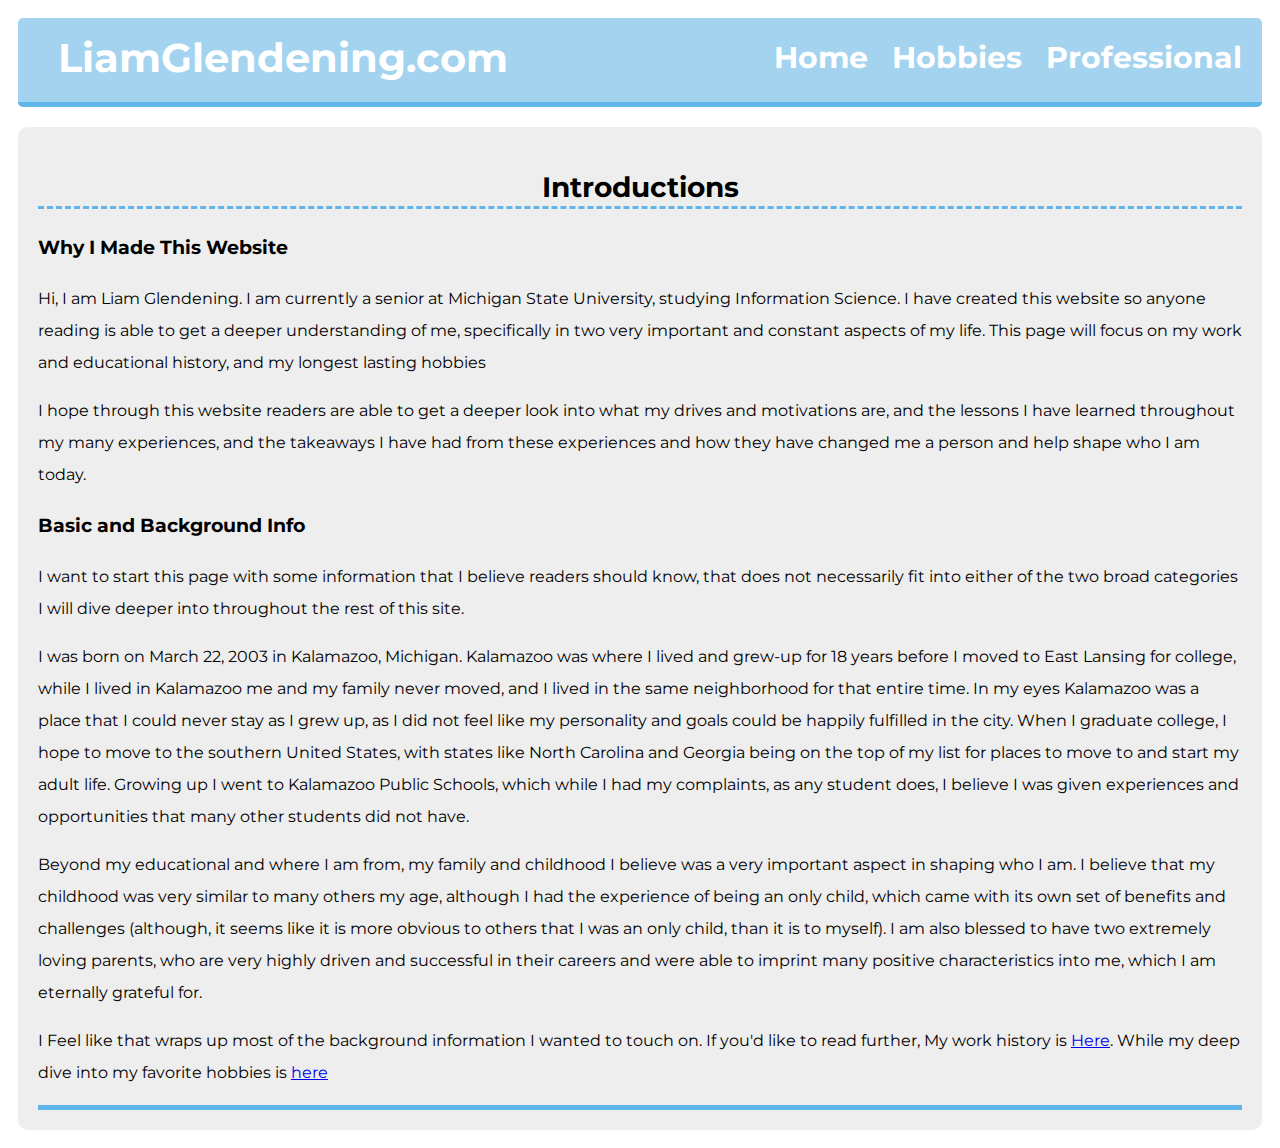
==== index.html @ 1afa0b63 "Added all exisiting files" ====
<!DOCTYPE html>
<html lang="en">
  <head>
    <link rel="preconnect" href="https://fonts.googleapis.com">
    <link rel="preconnect" href="https://fonts.gstatic.com" crossorigin>
    <link href="https://fonts.googleapis.com/css2?family=Montserrat:ital,wght@0,100..900;1,100..900&display=swap" rel="stylesheet">
    <meta charset="UTF-8">
    <meta name="viewport" content="width=device-width, initial-scale=1.0">
    <meta http-equiv="X-UA-Compatible" content="ie=edge">
    <title>Homepage</title>
    <link rel="stylesheet" href="screen.css">
  </head>
  <body>
    <Header>
      <h1>LiamGlendening.com</h1>
      <nav id="navbar">
          <ul id="navlist">
            <li><a href="index.html" class="hom">Home</a></li>
            <li><a href="hobbies.html" class="hob">Hobbies</a></li>
            <li><a href="professional.html" class="prof">Professional</a></li>
          </ul>
      </nav>
    </Header>
    <main>
      <section id="Basic-Info">
        <h2>Introductions</h2>
        <article class="post">
          <h3>Why I Made This Website</h3>
          <div class="introduction">
            <p>Hi, I am Liam Glendening. I am currently a senior at Michigan State University, studying Information Science. I have created this website so anyone reading is able to get a deeper understanding of me, specifically in two very important and constant aspects of my life. This page will focus on my work and educational history, and my longest lasting hobbies</p>
            <p>I hope through this website readers are able to get a deeper look into what my drives and motivations are, and the lessons I have learned throughout my many experiences, and the takeaways I have had from these experiences and how they have changed me a person and help shape who I am today.</p>
          </div>
          <div class="background-info">
            <h3>Basic and Background Info</h3>
            <p>I want to start this page with some information that I believe readers should know, that does not necessarily fit into either of the two broad categories I will dive deeper into throughout the rest of this site.</p>
            <p>I was born on March 22, 2003 in Kalamazoo, Michigan. Kalamazoo was where I lived and grew-up for 18 years before I moved to East Lansing for college, while I lived in Kalamazoo me and my family never moved, and I lived in the same neighborhood for that entire time. In my eyes Kalamazoo was a place that I could never stay as I grew up, as I did not feel like my personality and goals could be happily fulfilled in the city.  When I graduate college, I hope to move to the southern United States, with states like North Carolina and Georgia being on the top of my list for places to move to and start my adult life. Growing up I went to Kalamazoo Public Schools, which while I had my complaints, as any student does, I believe I was given experiences and opportunities that many other students did not have.</p>
            <p>Beyond my educational and where I am from, my family and childhood I believe was a very important aspect in shaping who I am. I believe that my childhood was very similar to many others my age, although I had the experience of being an only child, which came with its own set of benefits and challenges (although, it seems like it is more obvious to others that I was an only child, than it is to myself). I am also blessed to have two extremely loving parents, who are very highly driven and successful in their careers and were able to imprint many positive characteristics into me, which I am eternally grateful for.</p>
          </div>
          <div class="links">
            <p>I Feel like that wraps up most of the background information I wanted to touch on. If you'd like to read further, My work history is <a href="professional.html">Here</a>. While my deep dive into my favorite hobbies is <a href="hobbies.html">here</a></p>
          </div>
        </article>
      </section>
    <script src="index.js"></script>
    </main>  
  </body>
</html>
---- screen.css ----
/* Add screen styles below */
.montserrat-font {
    font-family: "Montserrat", serif;
    font-optical-sizing: auto;
    font-weight: auto;
    font-style: normal;
  }
html {
    background-color: #ffffff;
}

header {
    font-family: "Montserrat", serif;
    background-color: #a3d3ef;
    color: #ffffff;
    padding-bottom: 10px;
    padding-top: 5px;
    padding-left: 5px;
    padding-right: 0px;
    border-radius: 5px;
    position: sticky;
    top: 0;
    border-bottom: solid 5px #60b6e9;
    margin-bottom: 20px;
    margin-top: 0px;
    margin-right: 0;
    display: flex;
    flex-direction: row;
}

body {
    font-family: "Montserrat", serif;
    padding: 10px;
}
.post {
    border-bottom: #60b6e9 solid 5px;
    line-height: 2em;
}

main {
    padding: 20px;
    background-color: #eeeeee;
    border-radius: 10px;
}

h1 {
    font-size: 40px;
    padding-left: 25px;
    margin: 10px;
    display: flex;
}

h2 {
    text-align: center;
    padding-bottom: 2px;
    font-size: 28px;
    border-bottom: #60b6e9 dashed;
}

#education {
    display: flex;
    flex-direction: column;
    flex-wrap: wrap;
}

#hobbies {
    display: flex;
    flex-direction: column;
}

.galestv {
    float: right;
    margin-left: 5px;
    border-radius: 20px;

}

.louhas {
    float: inline-start;
    width: 500px;
    margin-right: 5px;

}

img {
    border-radius: 20px;
    width: 100%;
    height: auto;
    display: flex;
}

.mll {
    float: inline-end;
    width: 350px;
    margin-left: 10px;
    flex: auto;
}

.peak {
    width: 350px;
    float: inline-end;
    flex: auto;
}

.lego-shelf {
    flex: auto;
    width: 400px;
    float: inline-start;
    margin-right: 10px;
    align-self: auto;
}

.loynorrix {
    width: 450px;
    float: inline-start;
    flex: auto;
    margin-right: 10px;
}

#navbar {
    display: flex;
    flex: 1;
}

#navbar ul {
    position: absolute;
    right: 10px;
}

#navbar li {
    display: inline;
    padding: 10px;
}

#navbar li a {
    font-size: 30px;
    list-style: none;
    text-decoration: none;
    font-weight: bolder;
    color: #ffffff;
}

#navbar li a:hover {
    color: #eeeeee;
}
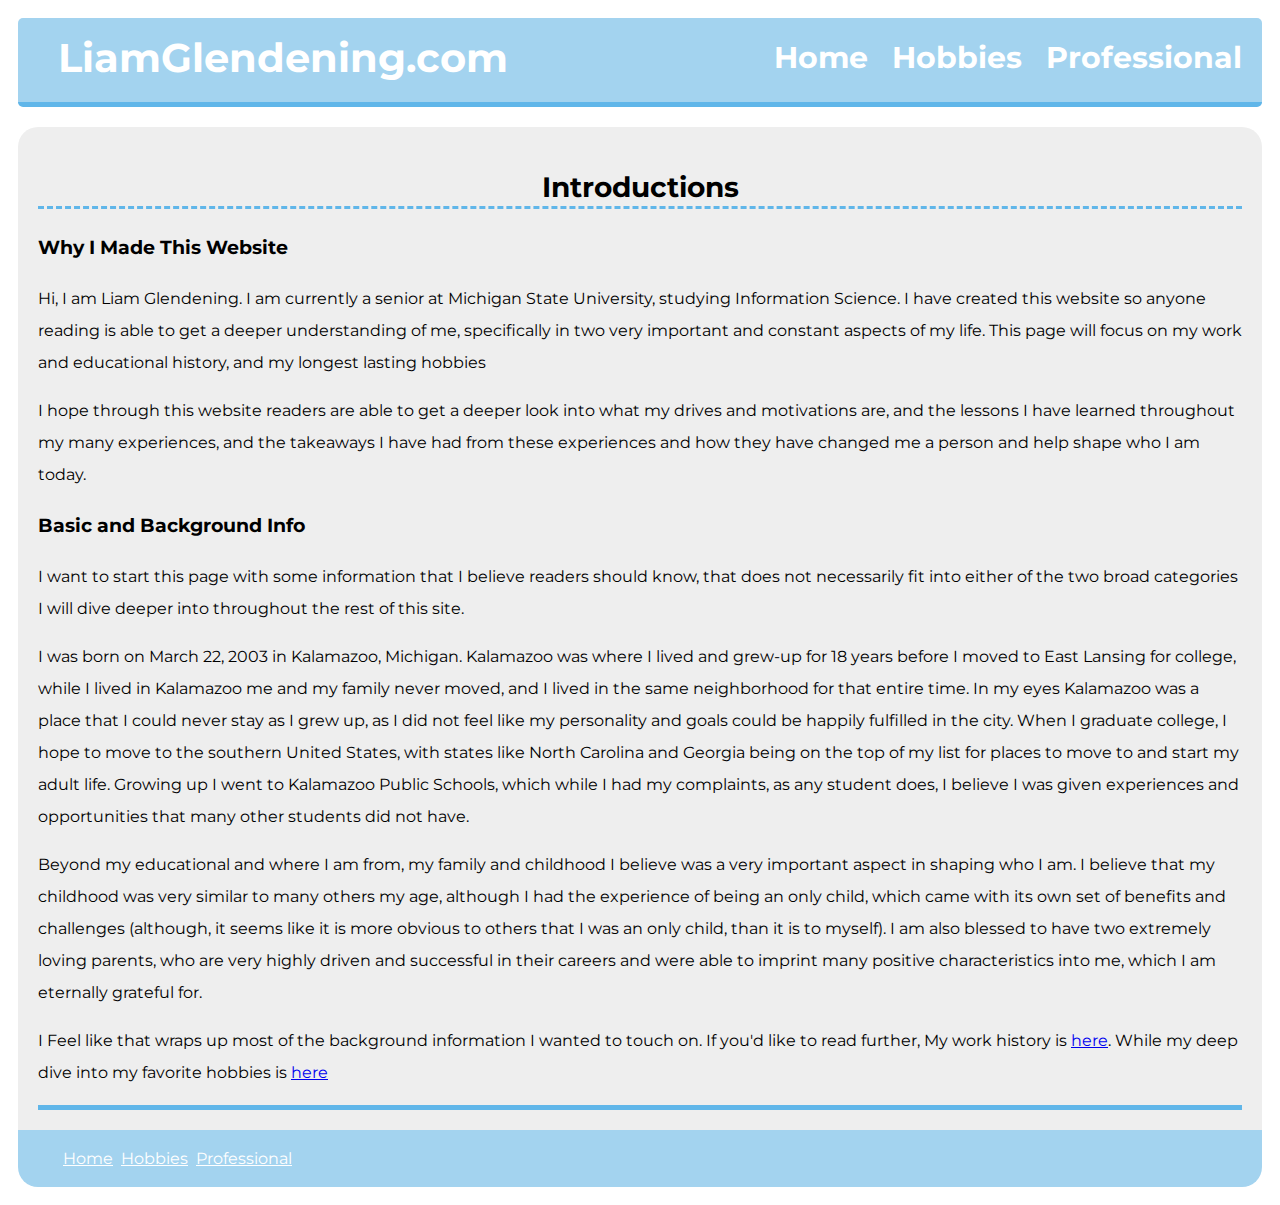
==== commit 4b6885b8: "Push 2" ====
--- a/index.html
+++ b/index.html
@@ -37,11 +37,20 @@
             <p>Beyond my educational and where I am from, my family and childhood I believe was a very important aspect in shaping who I am. I believe that my childhood was very similar to many others my age, although I had the experience of being an only child, which came with its own set of benefits and challenges (although, it seems like it is more obvious to others that I was an only child, than it is to myself). I am also blessed to have two extremely loving parents, who are very highly driven and successful in their careers and were able to imprint many positive characteristics into me, which I am eternally grateful for.</p>
           </div>
           <div class="links">
-            <p>I Feel like that wraps up most of the background information I wanted to touch on. If you'd like to read further, My work history is <a href="professional.html">Here</a>. While my deep dive into my favorite hobbies is <a href="hobbies.html">here</a></p>
+            <p>I Feel like that wraps up most of the background information I wanted to touch on. If you'd like to read further, My work history is <a href="professional.html">here</a>. While my deep dive into my favorite hobbies is <a href="hobbies.html">here</a></p>
           </div>
         </article>
       </section>
     <script src="index.js"></script>
     </main>  
   </body>
+  <footer>
+    <nav id="footnav">
+      <ul id="navlistfoot">
+        <li><a href="index.html" class="hom">Home</a></li>
+        <li><a href="hobbies.html" class="hob">Hobbies</a></li>
+        <li><a href="professional.html" class="prof">Professional</a></li>
+      </ul>
+    </nav>
+</footer>
 </html>
--- a/screen.css
+++ b/screen.css
@@ -40,7 +40,7 @@
 main {
     padding: 20px;
     background-color: #eeeeee;
-    border-radius: 10px;
+    border-radius: 20px 20px 0px 0px;
 }
 
 h1 {
@@ -142,4 +142,36 @@
 
 #navbar li a:hover {
     color: #eeeeee;
-}+}
+
+footer {
+    background-color: #a3d3ef;
+    border-radius: 0px 0px 20px 20px;
+    padding: 3px;
+}
+
+#footnav {
+    display: flex;
+    flex: 1;
+}
+
+#footnav ul {
+    list-style: none;
+}
+
+#footnav li {
+    display: inline;
+    padding: 2px;
+}
+
+#footnav li a {
+    list-style: none;
+    color: #ffffff;
+}
+
+#footnav li a:hover {
+    color: #eeeeee;
+}
+
+
+
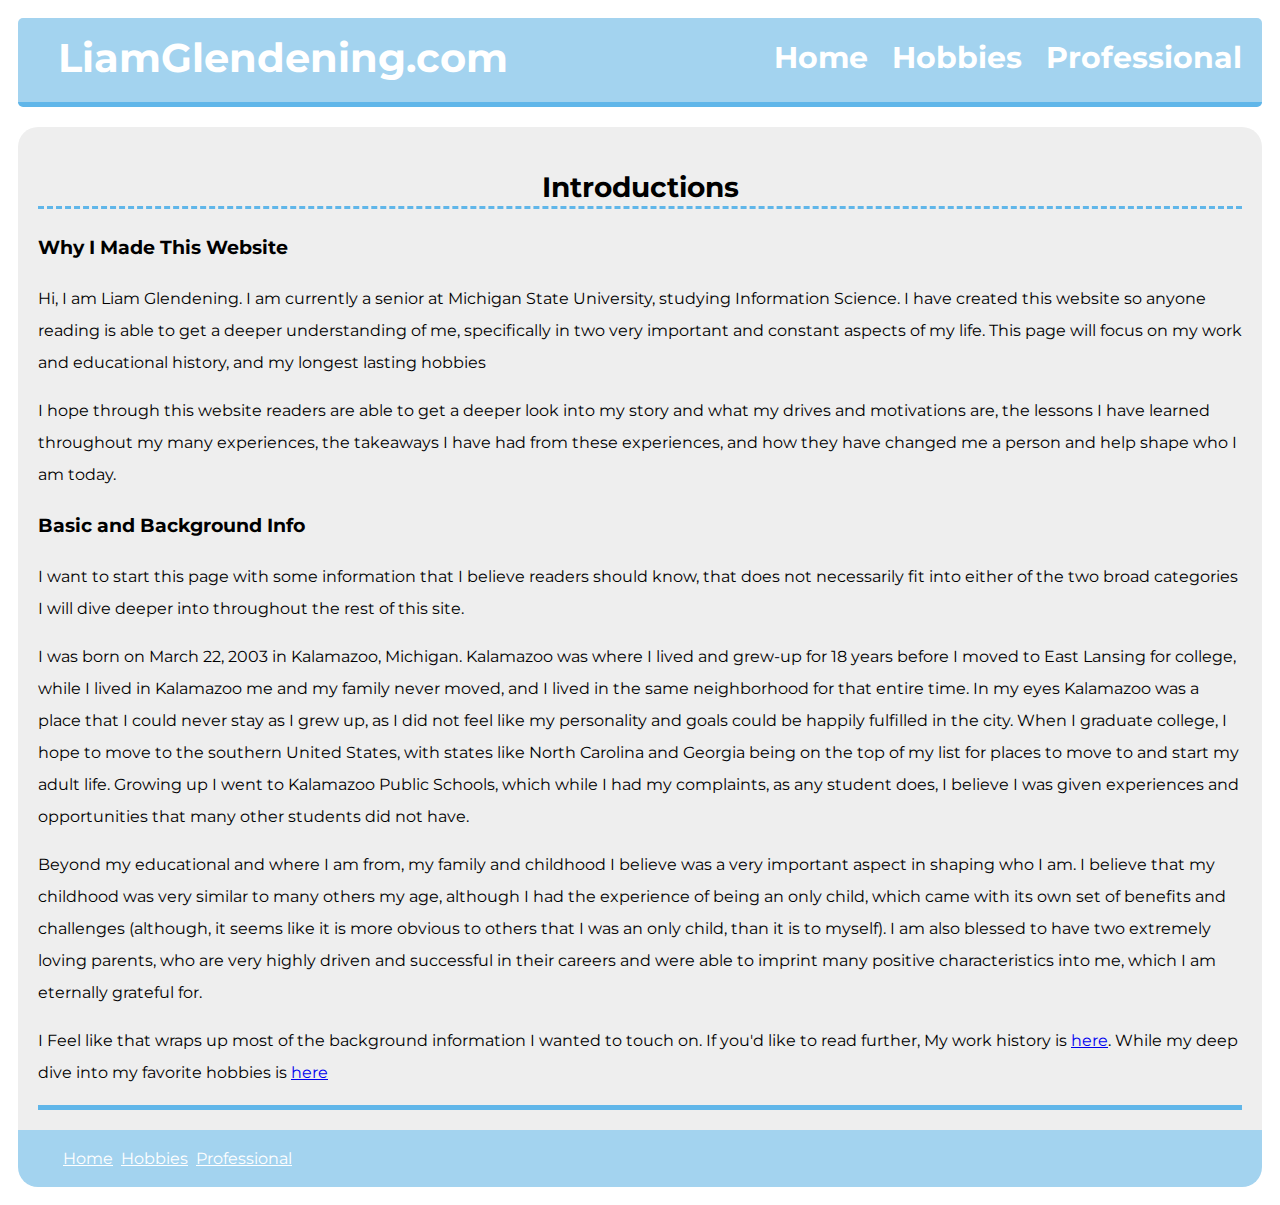
==== commit 3114a2b5: "Push 5" ====
--- a/index.html
+++ b/index.html
@@ -28,7 +28,7 @@
           <h3>Why I Made This Website</h3>
           <div class="introduction">
             <p>Hi, I am Liam Glendening. I am currently a senior at Michigan State University, studying Information Science. I have created this website so anyone reading is able to get a deeper understanding of me, specifically in two very important and constant aspects of my life. This page will focus on my work and educational history, and my longest lasting hobbies</p>
-            <p>I hope through this website readers are able to get a deeper look into what my drives and motivations are, and the lessons I have learned throughout my many experiences, and the takeaways I have had from these experiences and how they have changed me a person and help shape who I am today.</p>
+            <p>I hope through this website readers are able to get a deeper look into my story and what my drives and motivations are, the lessons I have learned throughout my many experiences, the takeaways I have had from these experiences, and how they have changed me a person and help shape who I am today.</p>
           </div>
           <div class="background-info">
             <h3>Basic and Background Info</h3>
@@ -42,15 +42,15 @@
         </article>
       </section>
     <script src="index.js"></script>
-    </main>  
+    </main> 
+    <footer>
+      <nav id="footnav">
+        <ul id="navlistfoot">
+          <li><a href="index.html" class="hom">Home</a></li>
+          <li><a href="hobbies.html" class="hob">Hobbies</a></li>
+          <li><a href="professional.html" class="prof">Professional</a></li>
+        </ul>
+      </nav>
+    </footer> 
   </body>
-  <footer>
-    <nav id="footnav">
-      <ul id="navlistfoot">
-        <li><a href="index.html" class="hom">Home</a></li>
-        <li><a href="hobbies.html" class="hob">Hobbies</a></li>
-        <li><a href="professional.html" class="prof">Professional</a></li>
-      </ul>
-    </nav>
-</footer>
 </html>
--- a/screen.css
+++ b/screen.css
@@ -1,4 +1,4 @@
-/* Add screen styles below */
+/* Font pulled from Google Fonts, W3C CSS Checker considers font-optical-sizing: auto and font-weight: auto, as variables that dont exist, althought they seem to be required for font to display properly with CSS */
 .montserrat-font {
     font-family: "Montserrat", serif;
     font-optical-sizing: auto;
@@ -171,7 +171,4 @@
 
 #footnav li a:hover {
     color: #eeeeee;
-}
-
-
-
+}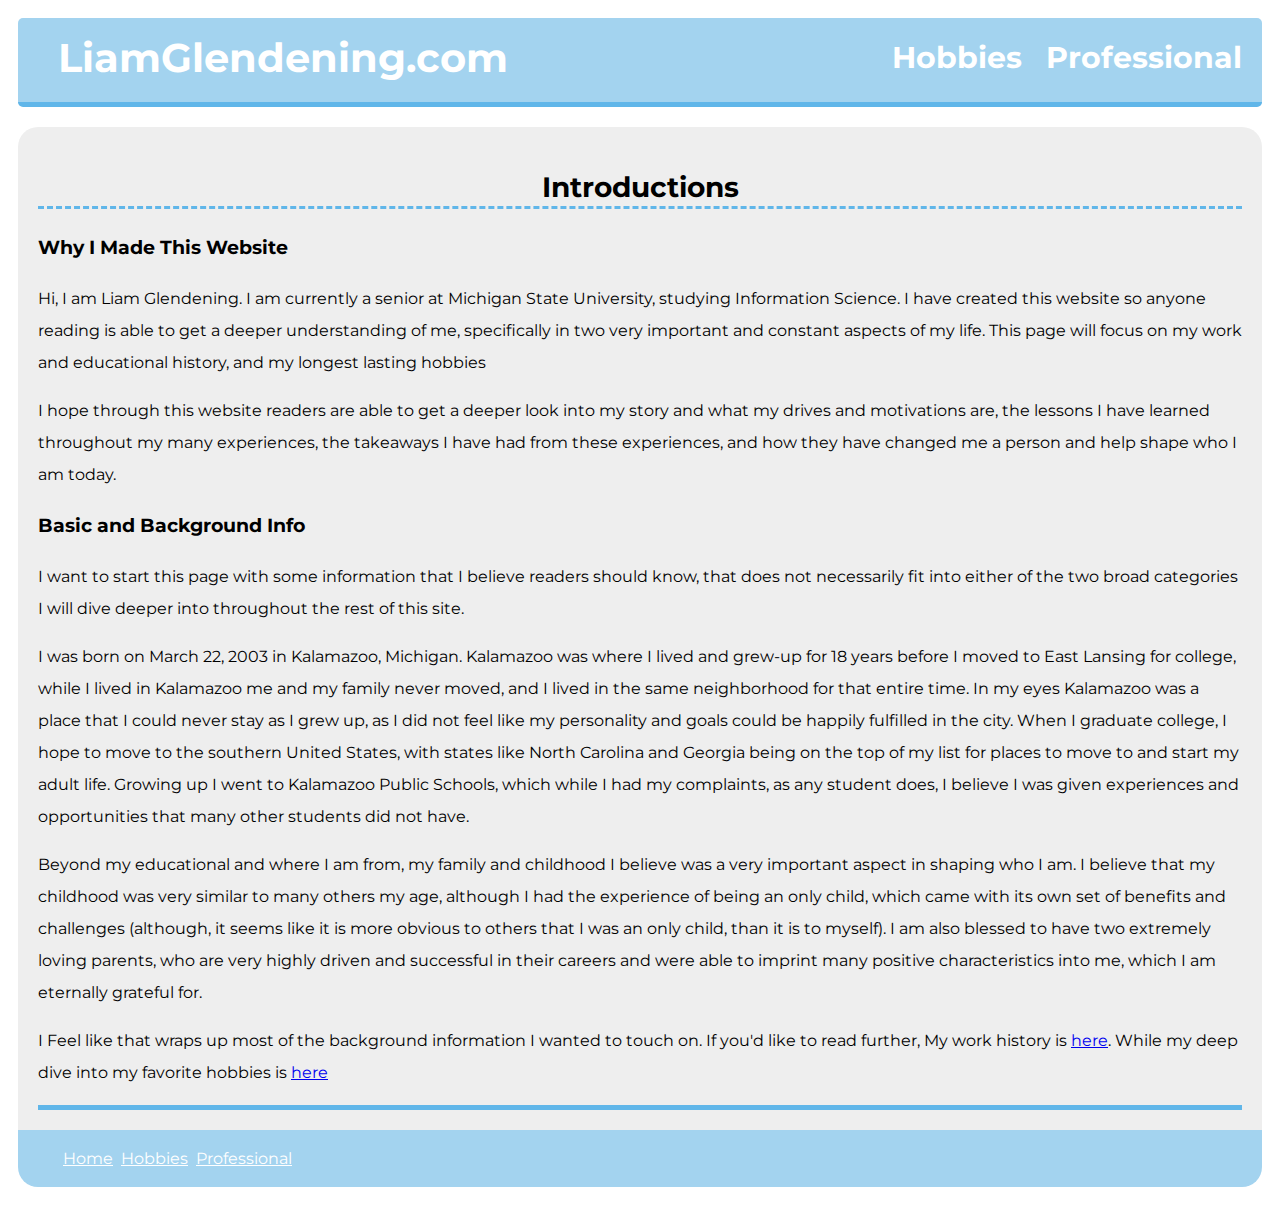
==== commit de4b9dbe: "Minor nav changes" ====
--- a/index.html
+++ b/index.html
@@ -15,7 +15,6 @@
       <h1>LiamGlendening.com</h1>
       <nav id="navbar">
           <ul id="navlist">
-            <li><a href="index.html" class="hom">Home</a></li>
             <li><a href="hobbies.html" class="hob">Hobbies</a></li>
             <li><a href="professional.html" class="prof">Professional</a></li>
           </ul>
